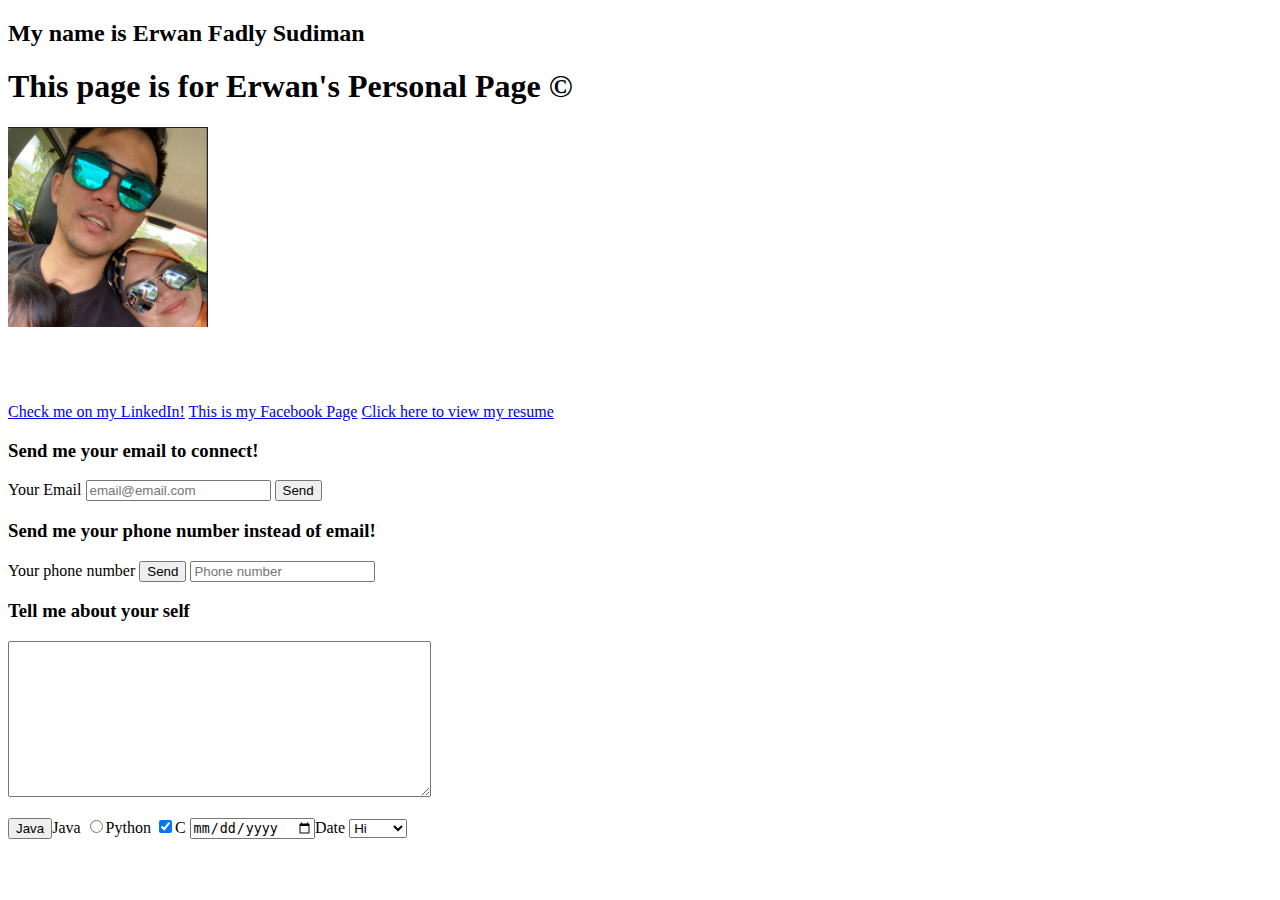
==== index.html @ 86cfd425 "Erwan Portfolio" ====
<!DOCTYPE html>
<html lang="en">
<head>
    <meta charset="UTF-8">
    <meta http-equiv="X-UA-Compatible" content="IE=edge">
    <meta name="viewport" content="width=device-width, initial-scale=1.0">
<!--this is where title will go-->
    <title>Erwan Fadly Sudiman</title>
</head>
<!--This is where content will go-->
<body>
    
    <h2>My name is Erwan Fadly Sudiman</h2>
    <h1>This page is for Erwan's Personal Page &copy;
    </h1>
    <a href="https://www.facebook.com/erwanfadly.sudiman" target="_blank"> <img src="./Images/erwan1.png" height="200" width="200" alt="Image of Erwan and family"></a>
    <br><br><br><br><br>
    <!-- Link for linkedin -->
    <a href="https://www.linkedin.com/in/erwan-fadly-sudiman-5a4a4661/" target="_blank"> Check me on my LinkedIn!</a>

    <!-- Link for facebook -->
    <a href="https://www.facebook.com/erwanfadly.sudiman" target="_blank"> This is my Facebook Page</a>

    <a href="./resume.html" target="_blank">Click here to view my resume</a>

    <form action="https://formspree.io/f/{wan88cvx@gmail.com}" method="post">
        <h3>Send me your email to connect!</h3>

        <label for="email" class="email">Your Email</label>

        <input name="Email" id="email" type="email" placeholder="email@email.com" class="email"required>

        <button type="submit">Send</button>

        <h3>Send me your phone number instead of email!</h3>
        
        <label for="phone" placeholder = "Phone number" class="phone">Your phone number</label> 

        <button type="submit" placeholder = "Phone number" class="" >Send</button>
        <input type="phone" name="phone" id="phone" placeholder="Phone number" class = phone>

        <h3>Tell me about your self</h3>
        <p><textarea name="" id="" cols="50" rows="10"></textarea>
            </form></p>

            
        <input type="submit" label="phone" id="phone" value="Java">Java

        <input type="radio" label="phone" id="phone" value="Python">Python

        <input type="checkbox" checked label="phone" id="phone" value="C">C

        <input type="date" checked label="phone" id="phone" value="C">Date

        <select name="Dropdown" id="drop">
            <option value="Hi">Hi</option>
            <option value="My">My</option>
            <option value="Name">Name</option>
            <option value="Is">Is</option>
        </select> 
        

</body>
</html>
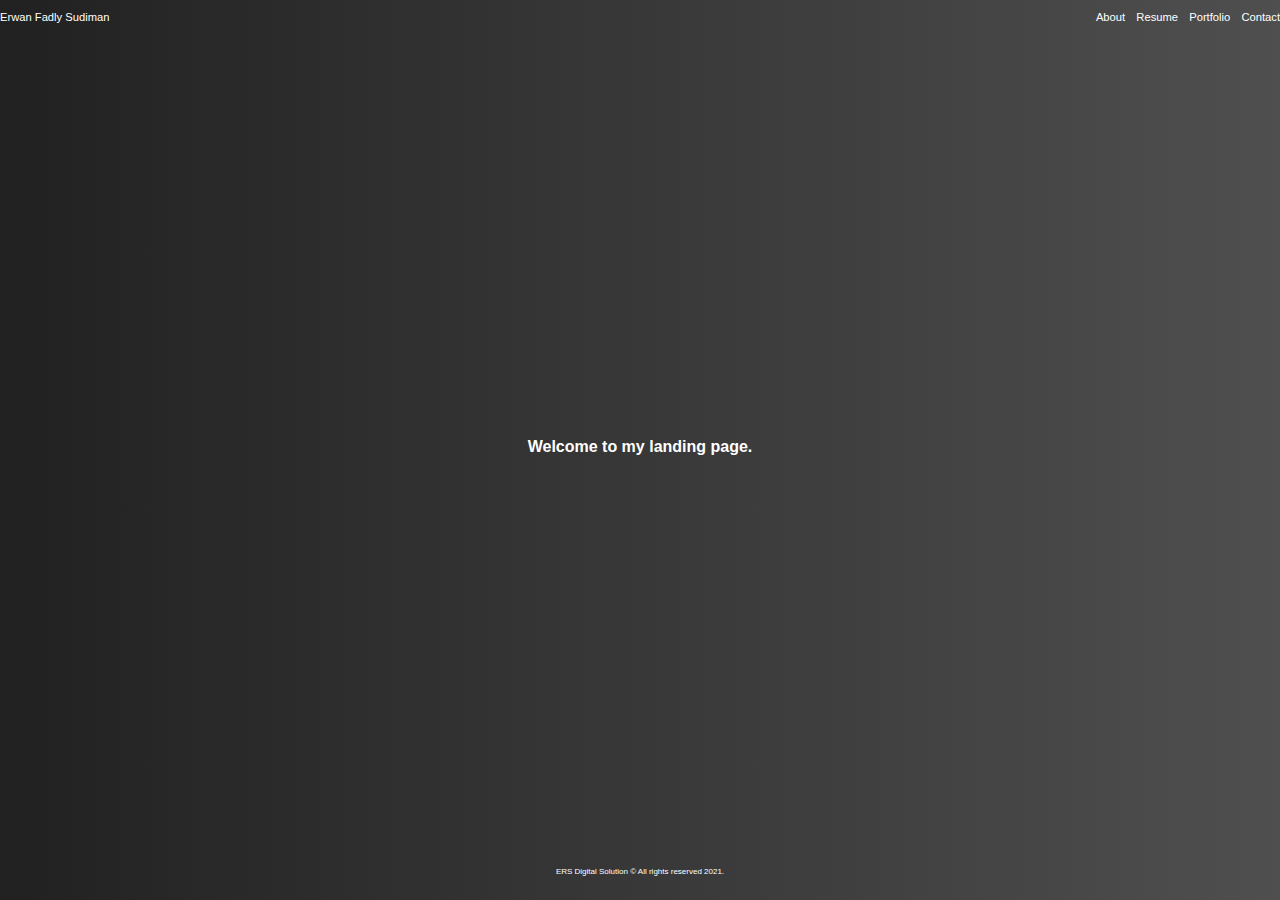
==== commit c26a51fc: "Added new image and redirect images to resources" ====
--- a/index.html
+++ b/index.html
@@ -4,61 +4,42 @@
     <meta charset="UTF-8">
     <meta http-equiv="X-UA-Compatible" content="IE=edge">
     <meta name="viewport" content="width=device-width, initial-scale=1.0">
-<!--this is where title will go-->
     <title>Erwan Fadly Sudiman</title>
+    <link rel="stylesheet" href="style.css">
 </head>
-<!--This is where content will go-->
+
+
 <body>
+    <div class="navbar">
+       
+        <div class="logo">
+            <p>Erwan Fadly Sudiman</p>
+        </div>
+
+        <div class="leftBar">
+            <p class="about">About</p>
+            <p class="resume">Resume</p>
+            <p class="portfolio">Portfolio</p>
+            <p class="contact">Contact</p>
+        </div>
+        
+    </div>
+    <div class="content">
+        <p>Welcome to my landing page.</p>
+    </div>  
     
-    <h2>My name is Erwan Fadly Sudiman</h2>
-    <h1>This page is for Erwan's Personal Page &copy;
-    </h1>
-    <a href="https://www.facebook.com/erwanfadly.sudiman" target="_blank"> <img src="./Images/erwan1.png" height="200" width="200" alt="Image of Erwan and family"></a>
-    <br><br><br><br><br>
-    <!-- Link for linkedin -->
-    <a href="https://www.linkedin.com/in/erwan-fadly-sudiman-5a4a4661/" target="_blank"> Check me on my LinkedIn!</a>
 
-    <!-- Link for facebook -->
-    <a href="https://www.facebook.com/erwanfadly.sudiman" target="_blank"> This is my Facebook Page</a>
 
-    <a href="./resume.html" target="_blank">Click here to view my resume</a>
-
-    <form action="https://formspree.io/f/{wan88cvx@gmail.com}" method="post">
-        <h3>Send me your email to connect!</h3>
-
-        <label for="email" class="email">Your Email</label>
-
-        <input name="Email" id="email" type="email" placeholder="email@email.com" class="email"required>
-
-        <button type="submit">Send</button>
-
-        <h3>Send me your phone number instead of email!</h3>
-        
-        <label for="phone" placeholder = "Phone number" class="phone">Your phone number</label> 
-
-        <button type="submit" placeholder = "Phone number" class="" >Send</button>
-        <input type="phone" name="phone" id="phone" placeholder="Phone number" class = phone>
-
-        <h3>Tell me about your self</h3>
-        <p><textarea name="" id="" cols="50" rows="10"></textarea>
-            </form></p>
-
-            
-        <input type="submit" label="phone" id="phone" value="Java">Java
-
-        <input type="radio" label="phone" id="phone" value="Python">Python
-
-        <input type="checkbox" checked label="phone" id="phone" value="C">C
-
-        <input type="date" checked label="phone" id="phone" value="C">Date
-
-        <select name="Dropdown" id="drop">
-            <option value="Hi">Hi</option>
-            <option value="My">My</option>
-            <option value="Name">Name</option>
-            <option value="Is">Is</option>
-        </select> 
-        
-
+    <div class="footer">
+        <p>ERS Digital Solution &copy; All rights reserved 2021.</p> 
+    </div>
+    
+    
+    
+    
+    
+    
+    </div>   
+</div>
 </body>
 </html>--- a/style.css
+++ b/style.css
@@ -0,0 +1,45 @@
+body{
+    color: #fff;
+    background: linear-gradient(90deg, #212121, rgba(79,79,79,1));
+    display: flex;
+    flex: 0.2;
+    min-height: 100vh;
+    margin: 0;
+    font-family: -apple-system, BlinkMacSystemFont, 'Segoe UI', Roboto, Oxygen, Ubuntu, Cantarell, 'Open Sans', 'Helvetica Neue', sans-serif;
+    justify-content: space-evenly;
+    flex-direction: column;
+}
+
+.navbar{
+    display: flex;
+    justify-content: space-between;
+    font-size: 0.7em;
+    
+}
+
+
+
+.header {
+    display: flex;
+}
+
+.leftBar{
+    display: flex;
+    gap: 1em;
+}
+
+.content{
+    display: flex;
+    flex: 9.6;
+    align-items: center;
+    align-content: center;
+    justify-content: center;
+    font-weight: 800;
+}
+
+.footer{
+    display: flex;
+    flex: 0.2;
+    align-self: center;
+    font-size: 0.5em;
+}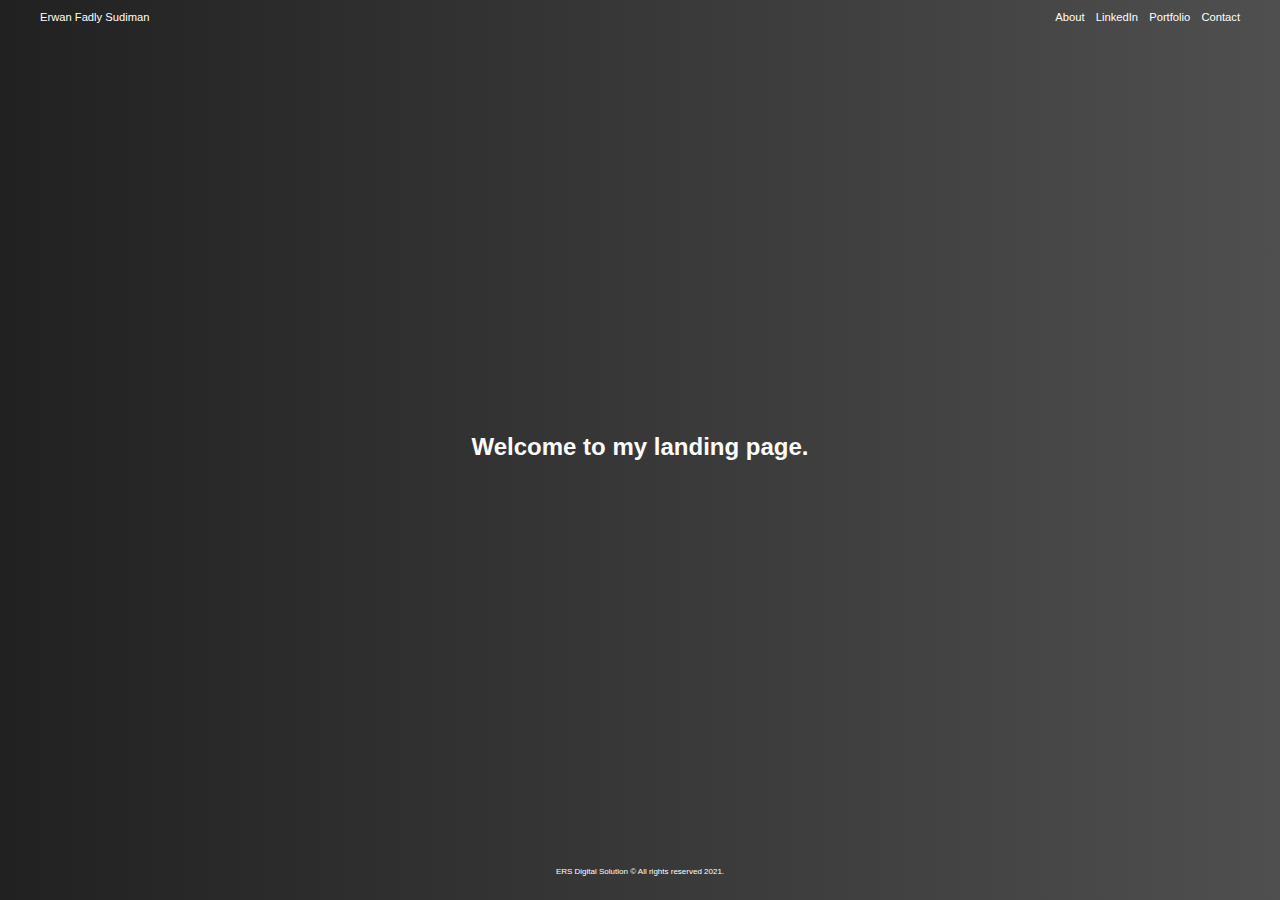
==== commit 4786e620: "Added transitino and link to socmed" ====
--- a/index.html
+++ b/index.html
@@ -11,19 +11,24 @@
 
 <body>
     <div class="navbar">
-       
+
         <div class="logo">
             <p>Erwan Fadly Sudiman</p>
         </div>
 
-        <div class="leftBar">
-            <p class="about">About</p>
-            <p class="resume">Resume</p>
+        <div class="rightBar">
+            <p class="about">About<a href="http://www.linkedin.com/in/erwan-fadly-sudiman-5a4a4661" targets="_blank"></a></p>
+
+            <p class="resume"> <a href="http://www.linkedin.com/in/erwan-fadly-sudiman-5a4a4661" targets="_blank">LinkedIn</a></p>
+
             <p class="portfolio">Portfolio</p>
-            <p class="contact">Contact</p>
+
+            <p class="contact"><a href="mailto:erwan.fadlys@gmail.com" targets="_blank">Contact</a></p>
+
         </div>
         
     </div>
+
     <div class="content">
         <p>Welcome to my landing page.</p>
     </div>  
@@ -33,13 +38,7 @@
     <div class="footer">
         <p>ERS Digital Solution &copy; All rights reserved 2021.</p> 
     </div>
-    
-    
-    
-    
-    
-    
-    </div>   
+
 </div>
 </body>
 </html>--- a/style.css
+++ b/style.css
@@ -5,7 +5,7 @@
     flex: 0.2;
     min-height: 100vh;
     margin: 0;
-    font-family: -apple-system, BlinkMacSystemFont, 'Segoe UI', Roboto, Oxygen, Ubuntu, Cantarell, 'Open Sans', 'Helvetica Neue', sans-serif;
+    font-family: cursi, BlinkMacSystemFont, 'Segoe UI', Roboto, Oxygen, Ubuntu, Cantarell, 'Open Sans', 'Helvetica Neue', sans-serif;
     justify-content: space-evenly;
     flex-direction: column;
 }
@@ -14,16 +14,19 @@
     display: flex;
     justify-content: space-between;
     font-size: 0.7em;
-    
+    padding: 0px 40px;
 }
 
-
+.logo{
+    font-size: 1em;
+    font-weight: 400;
+}
 
 .header {
     display: flex;
 }
 
-.leftBar{
+.rightBar{
     display: flex;
     gap: 1em;
 }
@@ -34,7 +37,10 @@
     align-items: center;
     align-content: center;
     justify-content: center;
+    font-size: x-large;
     font-weight: 800;
+    font-family: -apple-system, BlinkMacSystemFont, 'Segoe UI', Roboto, Oxygen, Ubuntu, Cantarell, 'Open Sans', 'Helvetica Neue', sans-serif;
+    transition: 10s;
 }
 
 .footer{
@@ -42,4 +48,22 @@
     flex: 0.2;
     align-self: center;
     font-size: 0.5em;
+}
+
+a:link{
+    text-decoration: none;
+    transition: all 2s; /*This is to make the text grow, but remember, need to do the same on other div so that it can have shrinking effect */
+    color: #fff;
+}
+
+a:visited{
+    text-decoration: none;
+    color: #fff;
+}
+
+a:hover{
+    transition: all 1s; /*This is to make the text grow, but remember, need to do the same on other div so that it can have shrinking effect */
+    font-size: 2.5em;
+    font-family: "Helvetica Neue",Helvetica,Arial;
+    text-shadow: -1px -1px 0 rgb(59, 59, 59), 1px -1px 0 rgb(59, 59, 59), -1px 1px 0 #000, 1px 1px 0 rgb(59, 59, 59);
 }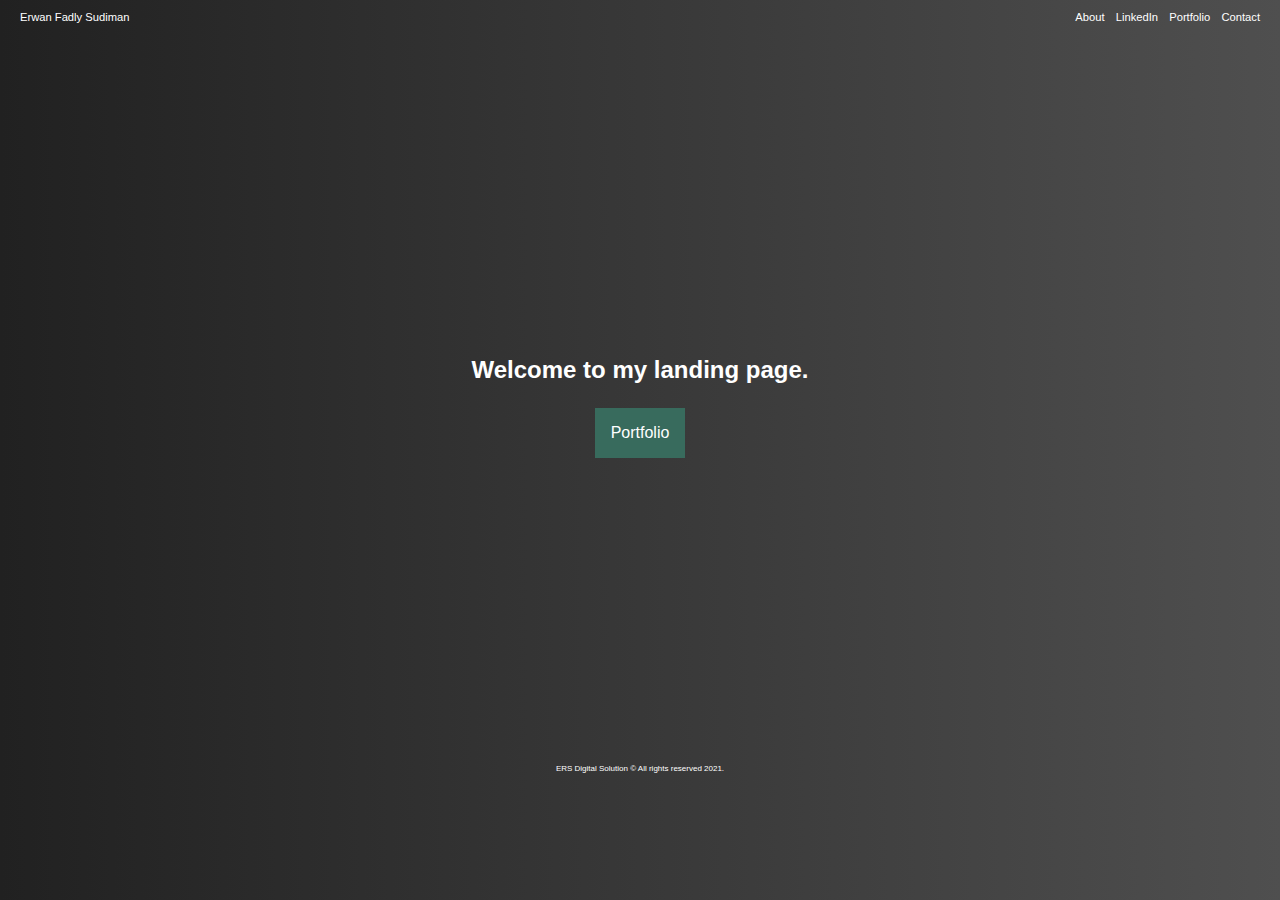
==== commit bc3d8b3a: "Fixed link and added underconstruction page." ====
--- a/index.html
+++ b/index.html
@@ -17,22 +17,28 @@
         </div>
 
         <div class="rightBar">
-            <p class="about">About<a href="http://www.linkedin.com/in/erwan-fadly-sudiman-5a4a4661" targets="_blank"></a></p>
+            <p class="about"><a href="/underconstruction.html" targets="_blank">About</a></p>
 
-            <p class="resume"> <a href="http://www.linkedin.com/in/erwan-fadly-sudiman-5a4a4661" targets="_blank">LinkedIn</a></p>
+            <p class="resume"> <a href="http://www.linkedin.com/in/erwan-fadly-sudiman-5a4a4661" target="_blank">LinkedIn</a></p>
 
-            <p class="portfolio">Portfolio</p>
+            <p class="portfolio"><a href="underconstruction.html" target="_blank">Portfolio</a></p>
 
             <p class="contact"><a href="mailto:erwan.fadlys@gmail.com" targets="_blank">Contact</a></p>
 
         </div>
-        
     </div>
 
     <div class="content">
         <p>Welcome to my landing page.</p>
+        <div class="dropdown-menu">
+            <button class="dropbtn">Portfolio</button>
+            <div class="dropdown-content">
+                <a href="/underconstruction.html" target="_blank">ERS Corporation</a>
+                <a href="/underconstruction.html" target="_blank">Umiyani Food Industries</a>
+            </div>
+        </div>
     </div>  
-    
+
 
 
     <div class="footer">
--- a/style.css
+++ b/style.css
@@ -14,12 +14,13 @@
     display: flex;
     justify-content: space-between;
     font-size: 0.7em;
-    padding: 0px 40px;
+    padding: 0px 20px;
 }
 
 .logo{
     font-size: 1em;
     font-weight: 400;
+
 }
 
 .header {
@@ -33,22 +34,71 @@
 
 .content{
     display: flex;
-    flex: 9.6;
+    flex: 1;
+    flex-direction: column;
     align-items: center;
     align-content: center;
     justify-content: center;
     font-size: x-large;
     font-weight: 800;
     font-family: -apple-system, BlinkMacSystemFont, 'Segoe UI', Roboto, Oxygen, Ubuntu, Cantarell, 'Open Sans', 'Helvetica Neue', sans-serif;
-    transition: 10s;
+        
 }
 
-.footer{
+/*Start drop down Menu*/
+.dropbtn 
+{
+    background-color: #386b5d;
+    color: white;
+    padding: 16px;
+    font-size: 16px;
+    border: none;
+}
+
+.dropdown-menu
+{
+    position: center;
+    display: block;
+
+}
+
+  .dropdown-content 
+{
+    display: none;
+    position: absolute;
+    background-color: #413f3f;
+    min-width: 160px;
+    box-shadow: 0px 8px 16px 0px rgba(0,0,0,0.2);
+    z-index: 4;
+}
+
+.dropdown-content a 
+{
+    color: black;
+    border: 1px solid red !important;
+    padding: auto;
+    text-decoration: none;
+    display: block;
+    font-size: 12px;
+    transition: all 0.4s;
+}
+.dropdown-menu:hover .dropdown-content 
+{
+    display: flex;
+    transition: all 500ms; 
+    display: block;   
+}
+
+/*End drop down menu*/
+
+.footer
+{
     display: flex;
     flex: 0.2;
     align-self: center;
     font-size: 0.5em;
 }
+
 
 a:link{
     text-decoration: none;
@@ -66,4 +116,5 @@
     font-size: 2.5em;
     font-family: "Helvetica Neue",Helvetica,Arial;
     text-shadow: -1px -1px 0 rgb(59, 59, 59), 1px -1px 0 rgb(59, 59, 59), -1px 1px 0 #000, 1px 1px 0 rgb(59, 59, 59);
-}+}
+
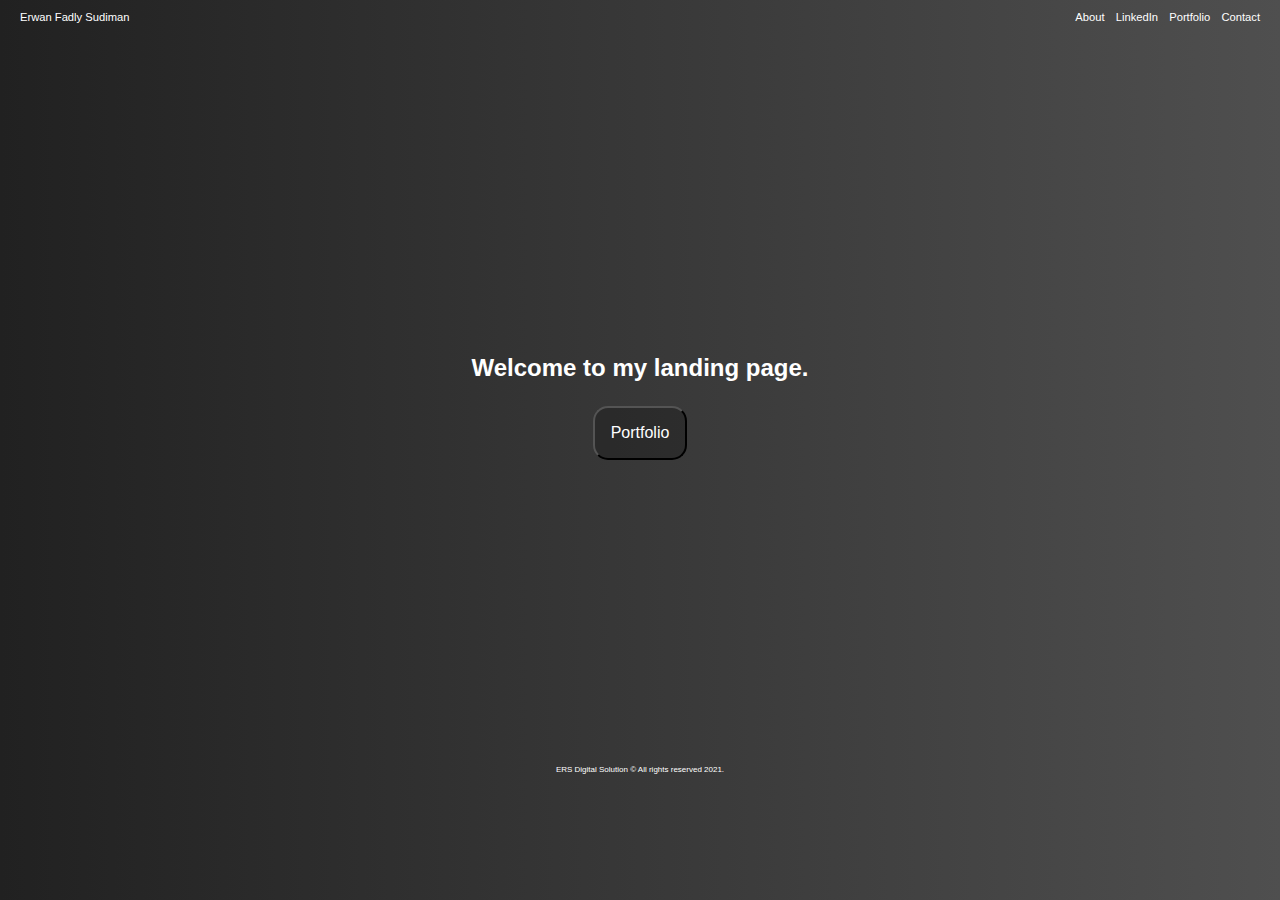
==== commit b299c1cb: "Fixed underconstruction link" ====
--- a/index.html
+++ b/index.html
@@ -17,7 +17,7 @@
         </div>
 
         <div class="rightBar">
-            <p class="about"><a href="/underconstruction.html" targets="_blank">About</a></p>
+            <p class="about"><a href="underconstruction.html" targets="_blank">About</a></p>
 
             <p class="resume"> <a href="http://www.linkedin.com/in/erwan-fadly-sudiman-5a4a4661" target="_blank">LinkedIn</a></p>
 
--- a/style.css
+++ b/style.css
@@ -48,11 +48,11 @@
 /*Start drop down Menu*/
 .dropbtn 
 {
-    background-color: #386b5d;
+    background-color: #00000038;
     color: white;
     padding: 16px;
     font-size: 16px;
-    border: none;
+    border-radius: 15px;
 }
 
 .dropdown-menu
@@ -69,22 +69,22 @@
     background-color: #413f3f;
     min-width: 160px;
     box-shadow: 0px 8px 16px 0px rgba(0,0,0,0.2);
-    z-index: 4;
+    z-index: 1;
 }
 
 .dropdown-content a 
 {
     color: black;
-    border: 1px solid red !important;
-    padding: auto;
+    border: 1px solid rgb(136, 102, 102) !important;
+    border-radius: 20px !important;
+    padding: 10px;
     text-decoration: none;
     display: block;
-    font-size: 12px;
+    font-size: 1.3em;
     transition: all 0.4s;
 }
 .dropdown-menu:hover .dropdown-content 
 {
-    display: flex;
     transition: all 500ms; 
     display: block;   
 }
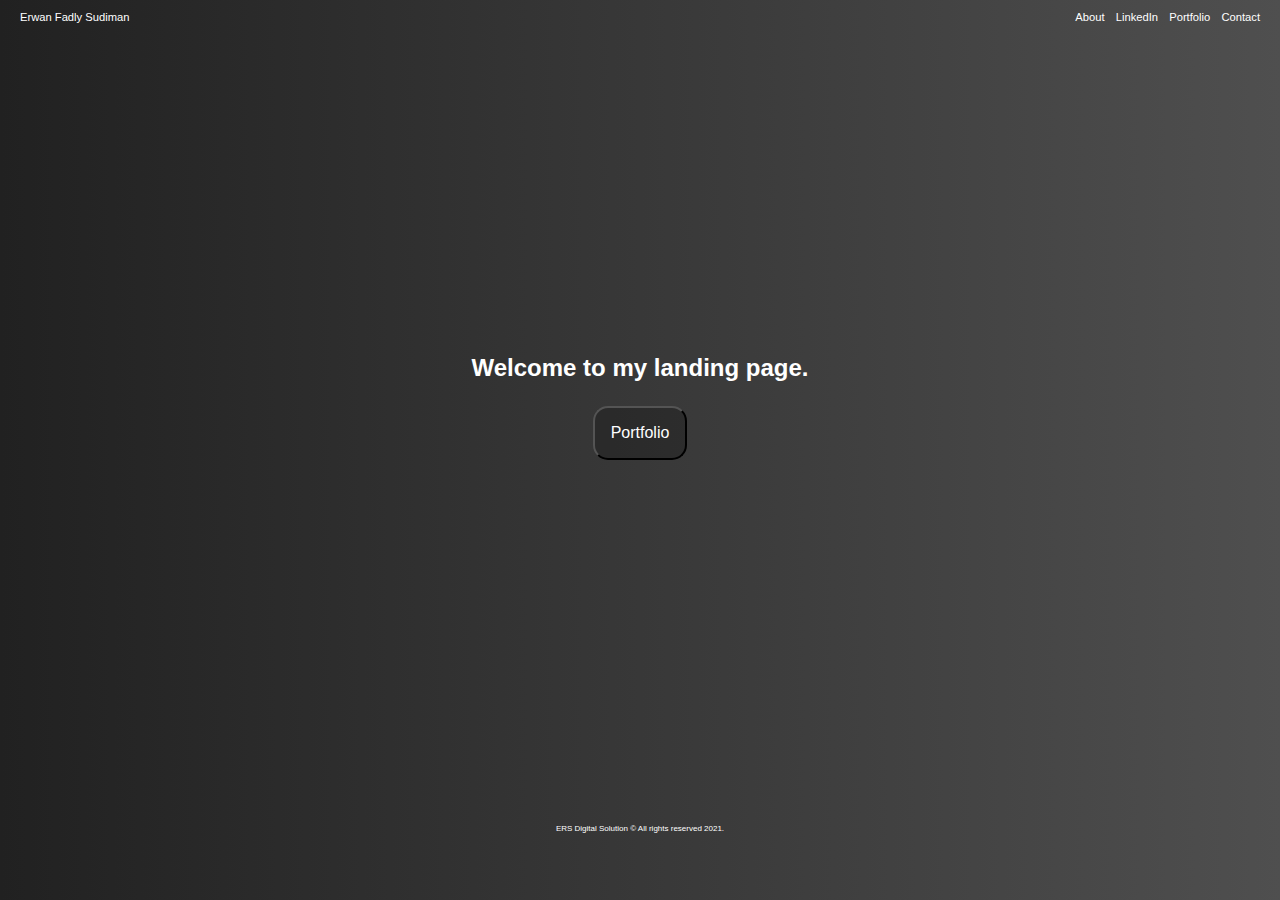
==== commit fbcc2ec5: "Added underconstruction gif" ====
--- a/index.html
+++ b/index.html
@@ -17,13 +17,13 @@
         </div>
 
         <div class="rightBar">
-            <p class="about"><a href="underconstruction.html" targets="_blank">About</a></p>
+            <p class="about"><a href="underconstruction.html" target="_blank">About</a></p>
 
             <p class="resume"> <a href="http://www.linkedin.com/in/erwan-fadly-sudiman-5a4a4661" target="_blank">LinkedIn</a></p>
 
             <p class="portfolio"><a href="underconstruction.html" target="_blank">Portfolio</a></p>
 
-            <p class="contact"><a href="mailto:erwan.fadlys@gmail.com" targets="_blank">Contact</a></p>
+            <p class="contact"><a href="mailto:erwan.fadlys@gmail.com" target="_blank">Contact</a></p>
 
         </div>
     </div>
--- a/style.css
+++ b/style.css
@@ -82,11 +82,14 @@
     display: block;
     font-size: 1.3em;
     transition: all 0.4s;
+    
+    
 }
 .dropdown-menu:hover .dropdown-content 
 {
     transition: all 500ms; 
     display: block;   
+    margin-right: 100px;
 }
 
 /*End drop down menu*/
@@ -97,6 +100,8 @@
     flex: 0.2;
     align-self: center;
     font-size: 0.5em;
+    align-items: center;
+    
 }
 
 
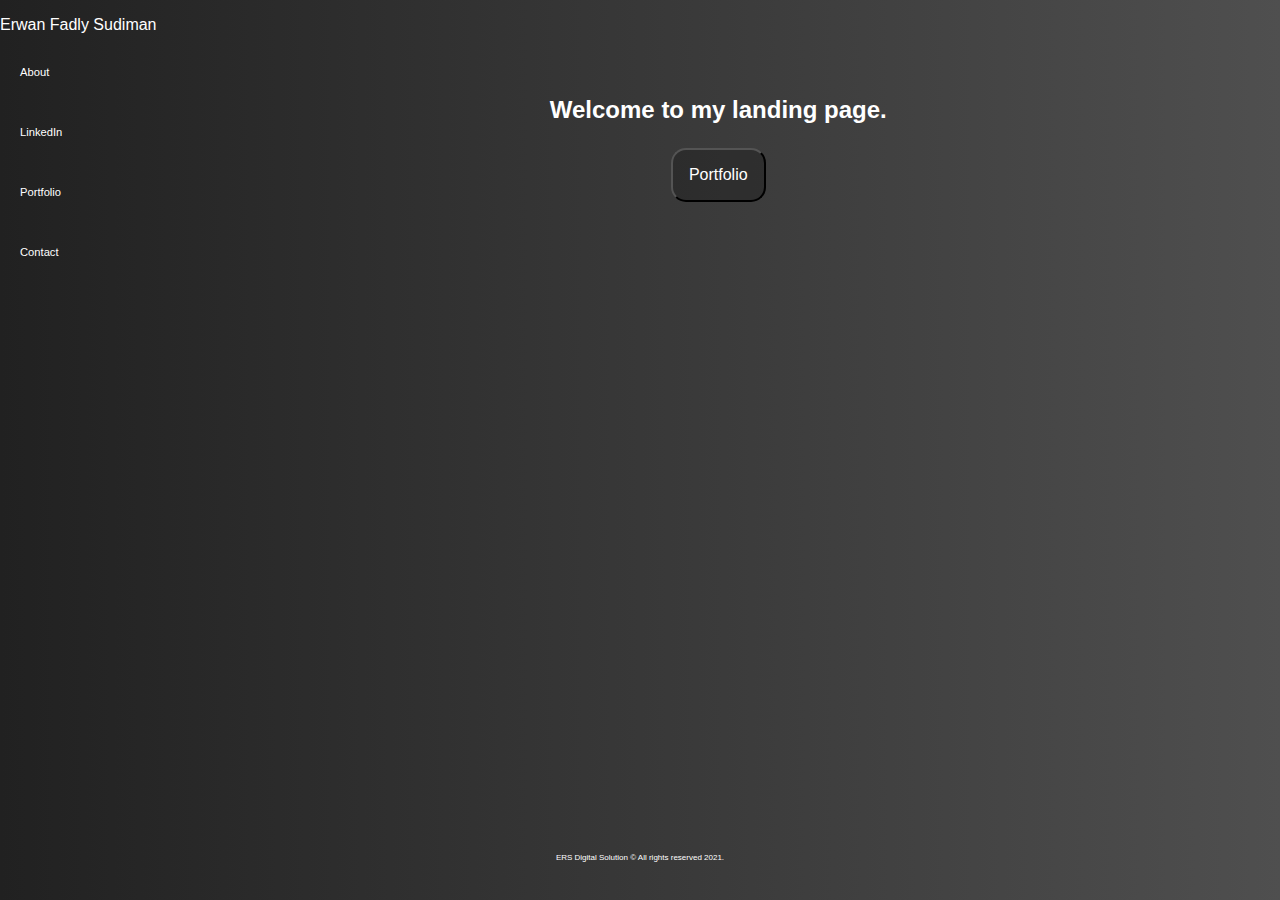
==== commit 2735ec52: "Changed template position" ====
--- a/index.html
+++ b/index.html
@@ -10,41 +10,40 @@
 
 
 <body>
-    <div class="navbar">
+    <div class="contenHeadercontainer">
+        <div class="navbar">
+            
+            <div class="logo">
+                <p>Erwan Fadly Sudiman</p>
+            </div>
+            
+            <div class="rightBar">
+                <p class="about"><a href="underconstruction.html" target="_blank">About</a></p>
 
-        <div class="logo">
-            <p>Erwan Fadly Sudiman</p>
+                <p class="resume"> <a href="http://www.linkedin.com/in/erwan-fadly-sudiman-5a4a4661" target="_blank">LinkedIn</a></p>
+
+                <p class="portfolio"><a href="underconstruction.html" target="_blank">Portfolio</a></p>
+
+                <p class="contact"><a href="mailto:erwan.fadlys@gmail.com" target="_blank">Contact</a></p>
+            </div>
+
         </div>
 
-        <div class="rightBar">
-            <p class="about"><a href="underconstruction.html" target="_blank">About</a></p>
+            <div class="content">
+                <p>Welcome to my landing page.</p>
+                <div class="dropdown-menu">
+                    <button class="dropbtn">Portfolio</button>
+                    <div class="dropdown-content">
+                        <a href="/underconstruction.html" target="_blank">ERS Corporation</a>
+                        <a href="/underconstruction.html" target="_blank">Umiyani Food Industries</a>
+                    </div>
+                </div>
+            </div>  
+    </div>
+        <div class="footer">
+            <p>ERS Digital Solution &copy; All rights reserved 2021.</p> 
+        </div>
+    </div> 
 
-            <p class="resume"> <a href="http://www.linkedin.com/in/erwan-fadly-sudiman-5a4a4661" target="_blank">LinkedIn</a></p>
-
-            <p class="portfolio"><a href="underconstruction.html" target="_blank">Portfolio</a></p>
-
-            <p class="contact"><a href="mailto:erwan.fadlys@gmail.com" target="_blank">Contact</a></p>
-
-        </div>
-    </div>
-
-    <div class="content">
-        <p>Welcome to my landing page.</p>
-        <div class="dropdown-menu">
-            <button class="dropbtn">Portfolio</button>
-            <div class="dropdown-content">
-                <a href="/underconstruction.html" target="_blank">ERS Corporation</a>
-                <a href="/underconstruction.html" target="_blank">Umiyani Food Industries</a>
-            </div>
-        </div>
-    </div>  
-
-
-
-    <div class="footer">
-        <p>ERS Digital Solution &copy; All rights reserved 2021.</p> 
-    </div>
-
-</div>
 </body>
 </html>--- a/style.css
+++ b/style.css
@@ -6,11 +6,11 @@
     min-height: 100vh;
     margin: 0;
     font-family: cursi, BlinkMacSystemFont, 'Segoe UI', Roboto, Oxygen, Ubuntu, Cantarell, 'Open Sans', 'Helvetica Neue', sans-serif;
-    justify-content: space-evenly;
+    justify-content: space-between;
     flex-direction: column;
 }
 
-.navbar{
+.navbar a{
     display: flex;
     justify-content: space-between;
     font-size: 0.7em;
@@ -30,6 +30,12 @@
 .rightBar{
     display: flex;
     gap: 1em;
+    flex-direction: column;
+}
+
+.contenHeadercontainer{
+    display: flex;
+    flex-direction: row;
 }
 
 .content{
@@ -41,7 +47,7 @@
     justify-content: center;
     font-size: x-large;
     font-weight: 800;
-    font-family: -apple-system, BlinkMacSystemFont, 'Segoe UI', Roboto, Oxygen, Ubuntu, Cantarell, 'Open Sans', 'Helvetica Neue', sans-serif;
+    position: relative;
         
 }
 
@@ -62,7 +68,7 @@
 
 }
 
-  .dropdown-content 
+.dropdown-content 
 {
     display: none;
     position: absolute;
@@ -97,7 +103,7 @@
 .footer
 {
     display: flex;
-    flex: 0.2;
+    flex: 0.1;
     align-self: center;
     font-size: 0.5em;
     align-items: center;
@@ -118,7 +124,7 @@
 
 a:hover{
     transition: all 1s; /*This is to make the text grow, but remember, need to do the same on other div so that it can have shrinking effect */
-    font-size: 2.5em;
+    font-size: 1.5em;
     font-family: "Helvetica Neue",Helvetica,Arial;
     text-shadow: -1px -1px 0 rgb(59, 59, 59), 1px -1px 0 rgb(59, 59, 59), -1px 1px 0 #000, 1px 1px 0 rgb(59, 59, 59);
 }
